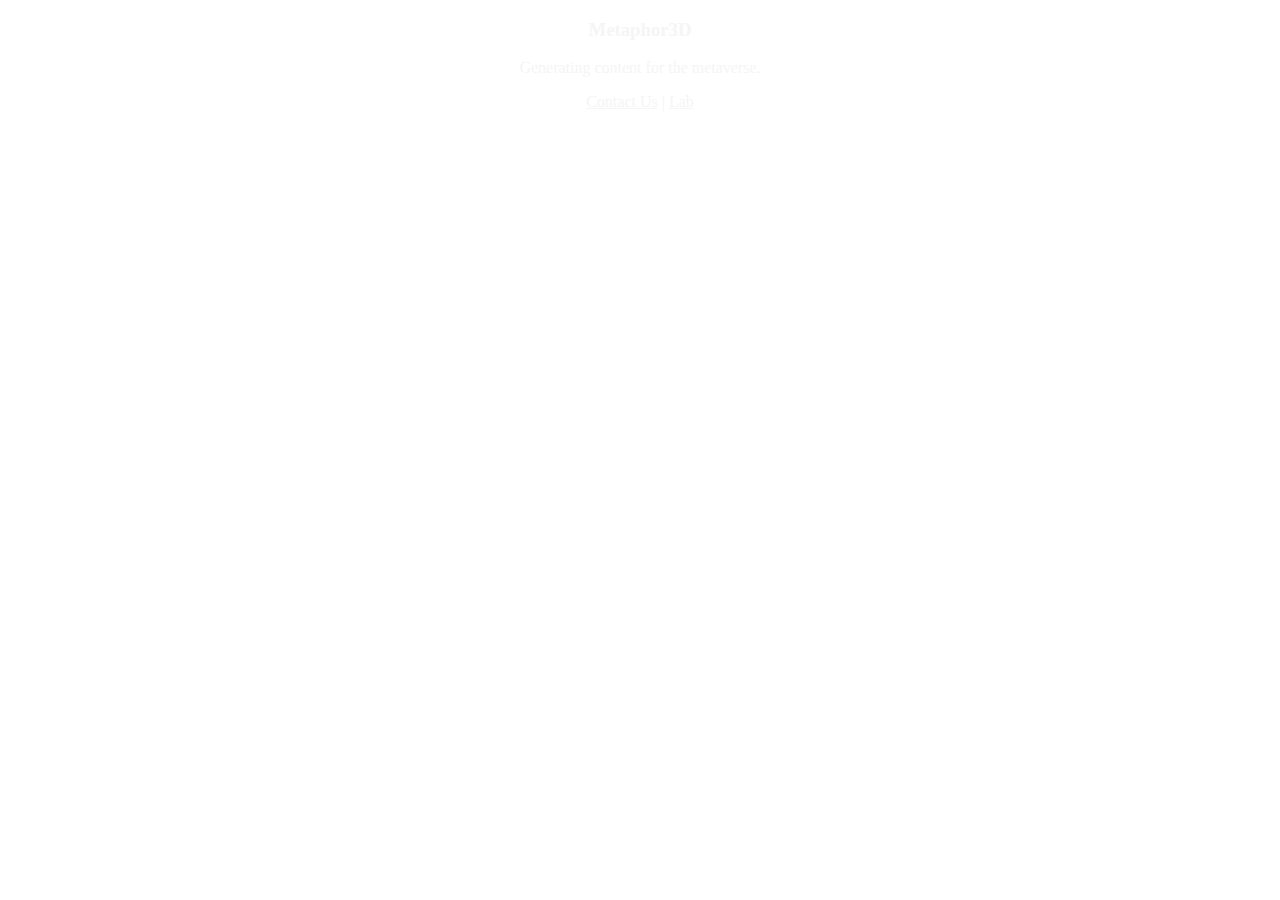
==== index.html @ 5aa3720c "update" ====
<!DOCTYPE html>
<!-- CSS only -->
<html>
<head>
    <link href="https://cdn.jsdelivr.net/npm/bootstrap@5.2.1/dist/css/bootstrap.min.css" rel="stylesheet" integrity="sha384-iYQeCzEYFbKjA/T2uDLTpkwGzCiq6soy8tYaI1GyVh/UjpbCx/TYkiZhlZB6+fzT" crossorigin="anonymous">
    <link rel="stylesheet" href="style/style.css">
    <title>Metaphor3D</title>
    </head>

<body>

    <div class="h-100 d-flex align-items-center justify-content-center">
        <div style="color:#f5f5f5; text-align:center">
            <h3>Metaphor3D</h3>
            <p>Generating content for the metaverse.</p>
        </div>
    </div>

    <div class="fixed-bottom">
        <div style="color:#f5f5f5; text-align:center">
            <p>
                <a href="mailto:contact@metaphor3d.com" style="color:#f5f5f5">Contact Us</a>
                | <a href="lab.html" style="color:#f5f5f5">Lab</a>
            </p>
        </div>
    </div>

</body>
</html>

<!-- JavaScript Bundle with Popper -->
<script src="https://cdn.jsdelivr.net/npm/bootstrap@5.2.1/dist/js/bootstrap.bundle.min.js" integrity="sha384-u1OknCvxWvY5kfmNBILK2hRnQC3Pr17a+RTT6rIHI7NnikvbZlHgTPOOmMi466C8" crossorigin="anonymous"></script>
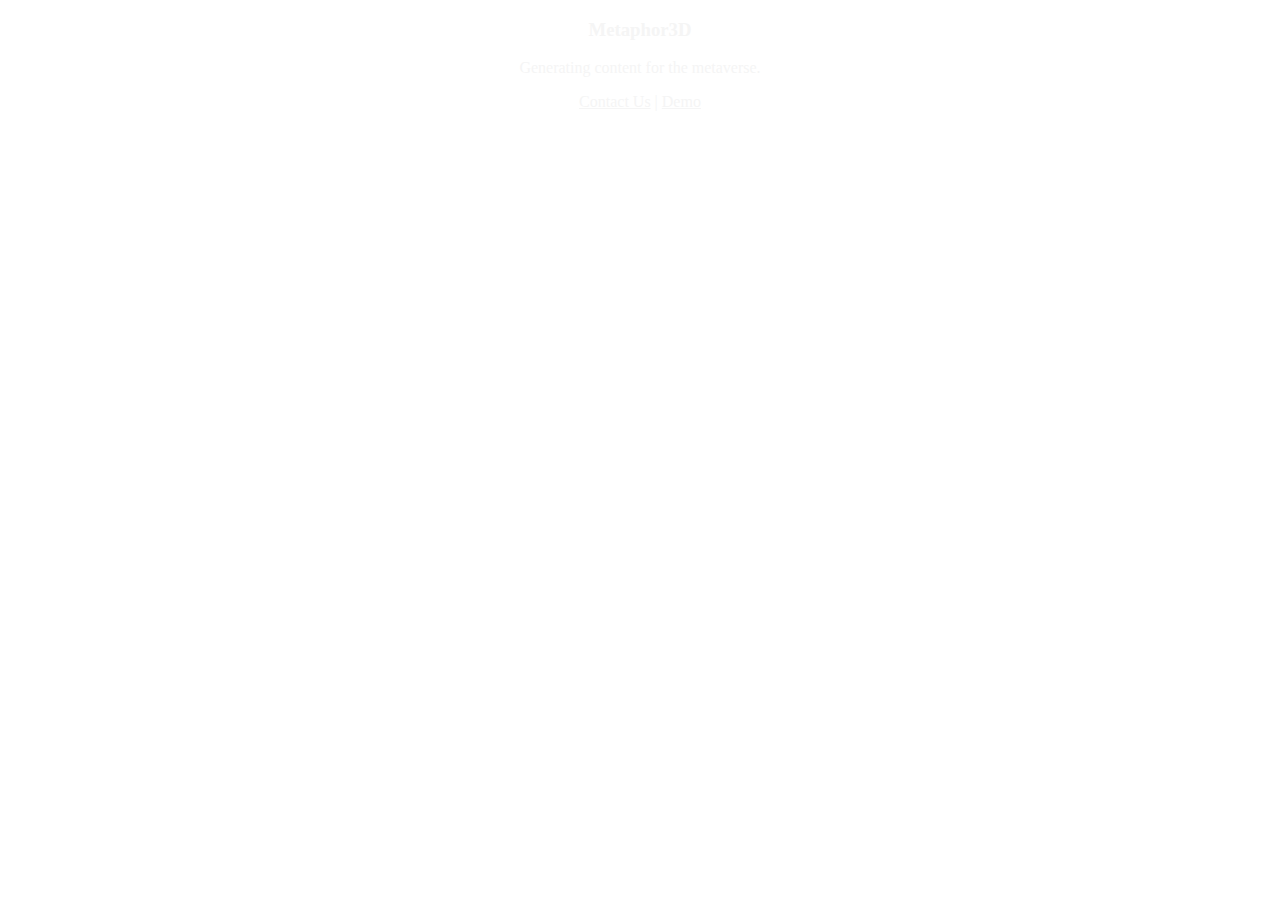
==== commit 29972abc: "add demo" ====
--- a/index.html
+++ b/index.html
@@ -20,7 +20,7 @@
         <div style="color:#f5f5f5; text-align:center">
             <p>
                 <a href="mailto:contact@metaphor3d.com" style="color:#f5f5f5">Contact Us</a>
-                | <a href="lab.html" style="color:#f5f5f5">Lab</a>
+                | <a href="http://demo.metaphor3d.com" style="color:#f5f5f5">Demo</a>
             </p>
         </div>
     </div>
